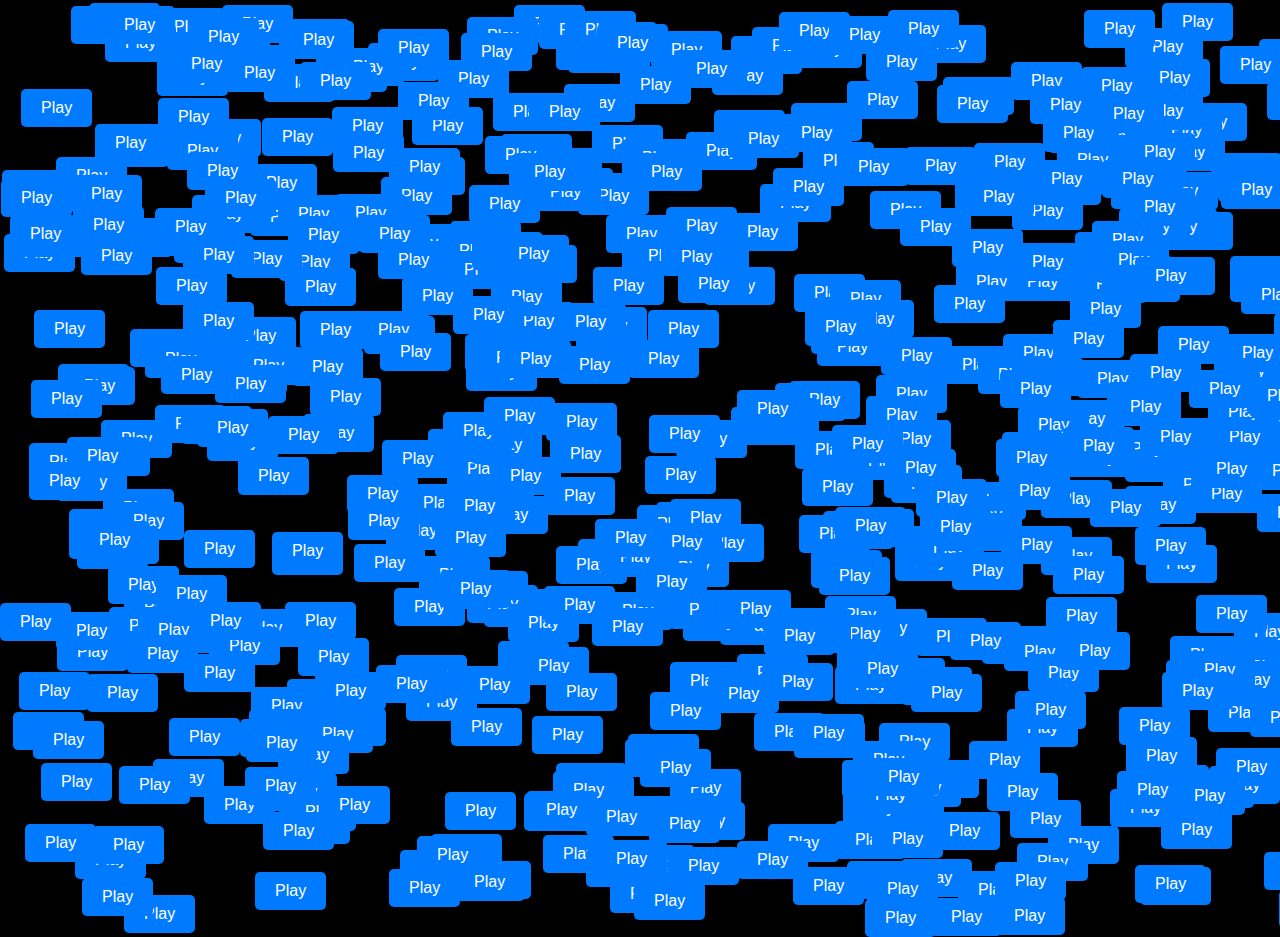
==== Ana/Ana.html @ 1e509f14 "AnChange" ====
<!DOCTYPE html>
<html lang="en">
    <head>
        <meta charset="UTF-8" />
        <meta name="viewport" content="width=device-width, initial-scale=1.0" />
        <title>ANiversAirE L</title>
        <link rel="stylesheet" href="AnaStyle.css" />
    </head>
    <body>
        <video autoplay loop class="bgVid">
            <source src="Ultrakill - Reveal Trailer.mp4" type="video/mp4" />
        </video>

        <script src="Ana.js"></script>
    </body>
</html>
---- Ana/AnaStyle.css ----
body {
    font-family: Arial, sans-serif;
    margin: 0;
    padding: 0;
    background-color: black;
    color: #fff;
    display: flex;
    justify-content: center;
    align-items: center;
    height: 100%;
    overflow: hidden;
}

.bgVid {
    position: fixed;
    min-width: 100%;
    min-height: 100%;
    left: 0;
    top: 0;
    right: 0;
    bottom: 0;
    z-index: -1;
}
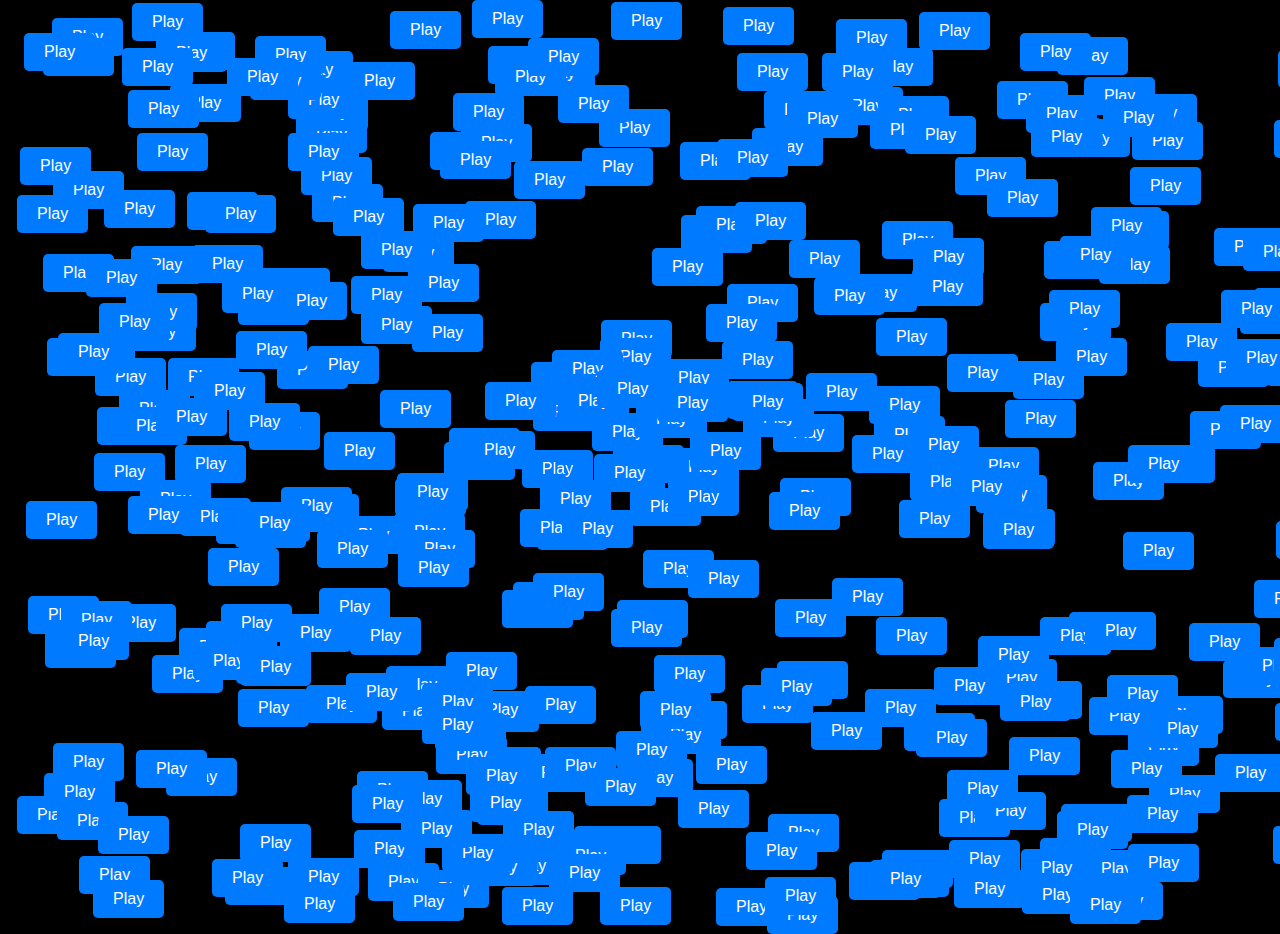
==== commit 9c629baf: "FIxed Link & changed number" ====
--- a/Ana/Ana.html
+++ b/Ana/Ana.html
@@ -7,7 +7,7 @@
         <link rel="stylesheet" href="AnaStyle.css" />
     </head>
     <body>
-        <video autoplay loop class="bgVid">
+        <video autoplay muted loop class="bgVid">
             <source src="Ultrakill - Reveal Trailer.mp4" type="video/mp4" />
         </video>
 
